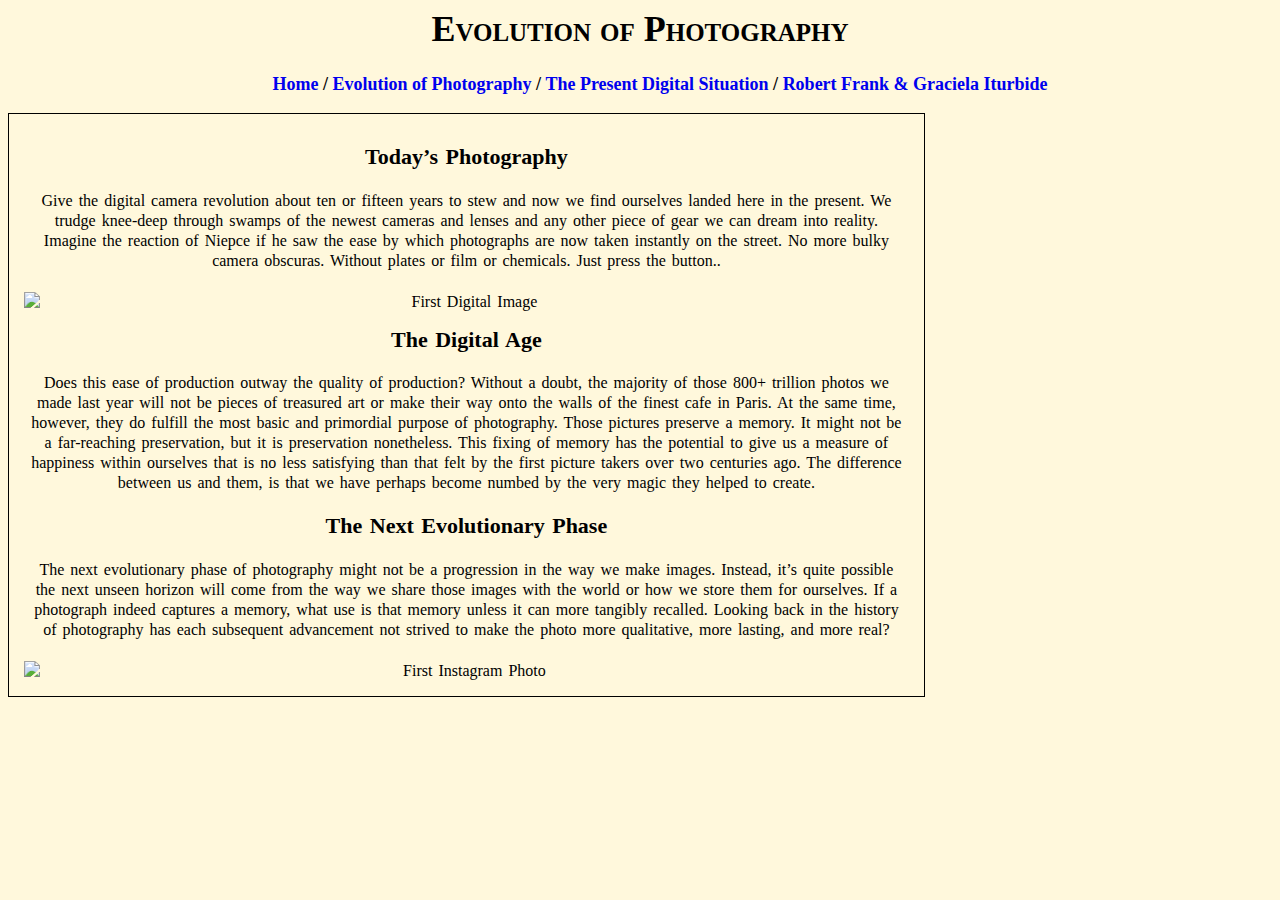
==== contemporary.html @ 5d3b782e "Add files via upload" ====
<html>

<head>
<title> Photography</title>
<meta charset="utf-8">
<meta name="description" content="This site details the History of Photography">
<meta name="keywords" content="history, photography, information, camera, contemporary, Robert, Frank, Graciela, Iturbide, Louis, Daguerre">
<meta name="author" description="Mookie C. Tunsaringkran">
<link href="midterm.css" rel="stylesheet">

</head>

<body>
<h1> Evolution of Photography</h1>
<nav><h3 class="center">
<ul>
	<li><a href="index.html">Home</a></li> /
	<li><a href="history.html">Evolution of Photography</a></li> /
	<li><a href="contemporary.html">The Present Digital Situation</a></li> /
	<li><a href="photographers.html">Robert Frank & Graciela Iturbide</a></li> 
</h2></ul>
</nav>

<div id="container">

<h2>Today’s Photography</h2>
<p>Give the digital camera revolution about ten or fifteen years to stew and now we find ourselves landed here in the present. We trudge knee-deep through swamps of the newest cameras and lenses and any other piece of gear we can dream into reality. Imagine the reaction of Niepce if he saw the ease by which photographs are now taken instantly on the street. No more bulky camera obscuras. Without plates or film or chemicals. Just press the button..</p>

<img src="contemporarypage/firstdigitalimages.jpg" alt="First Digital Image"class="center">

<h2>The Digital Age</h2>
<p>Does this ease of production outway the quality of production? Without a doubt, the majority of those 800+ trillion photos we made last year will not be pieces of treasured art or make their way onto the walls of the finest cafe in Paris. At the same time, however, they do fulfill the most basic and primordial purpose of photography. Those pictures preserve a memory. It might not be a far-reaching preservation, but it is preservation nonetheless. This fixing of memory has the potential to give us a measure of happiness within ourselves that is no less satisfying than that felt by the first picture takers over two centuries ago. The difference between us and them, is that we have perhaps become numbed by the very magic they helped to create.</p>

<h2>The Next Evolutionary Phase</h2>
<p>The next evolutionary phase of photography might not be a progression in the way we make images. Instead, it’s quite possible the next unseen horizon will come from the way we share those images with the world or how we store them for ourselves. If a photograph indeed captures a memory, what use is that memory unless it can more tangibly recalled. Looking back in the history of photography has each subsequent advancement not strived to make the photo more qualitative, more lasting, and more real?</p>

<img src="contemporarypage/firstinstagramphoto.jpg" alt="First Instagram Photo"class="center">

</ul>
</body>
</html>
---- midterm.css ----
body {background-color: #FFF8DC;}

h1 {text-align: center; font-variant: small-caps; font-size:36px; font-family: Times, serif; color:#000000;}
h2 {font-size:22px; font-family: Times. serif; color:#000000;}
h3 {font-size:18px; font-family: Times. serif; color:#000000; padding-left:200px; padding-right:200px;}
h4 {font-size:16px; font-family: Times. serif; color:#000000; font-weight:normal; text-align: center; padding-left:400px; padding-right:400px;}

li {display: inline; color:#000000; font-family: Times, sans-senrif;}

p {line-height:20px;
 text-align: center;
	padding: 5px;}

a {text-decoration: none; font-family: Times,serif}
a line {color:#00000;}
a:visited {color: #000000}
a:hover {color:#ffffff;background-color: #000000}
a:active {color: #ffffff; background-color: #000000;}

#container {text-align: center;
		background-color:white
		margin: auto;
		width: 70%;
		padding: 15px;
		word-spacing: 2px;
		line-height: 20px;
		border: 1px solid black;}


#description {background-color: white
		font-size: 14px;
		font-family: Times;
		margin: auto;
		text-align: center;
		padding-left: 500px
		padding-right:500px
		line-height: 20px;}

.center {text-align:center; display: block;margin-left: auto; margin-right: auto;}
.title {text-decoration: underline; padding-left: 200px; padding-right:200px;}
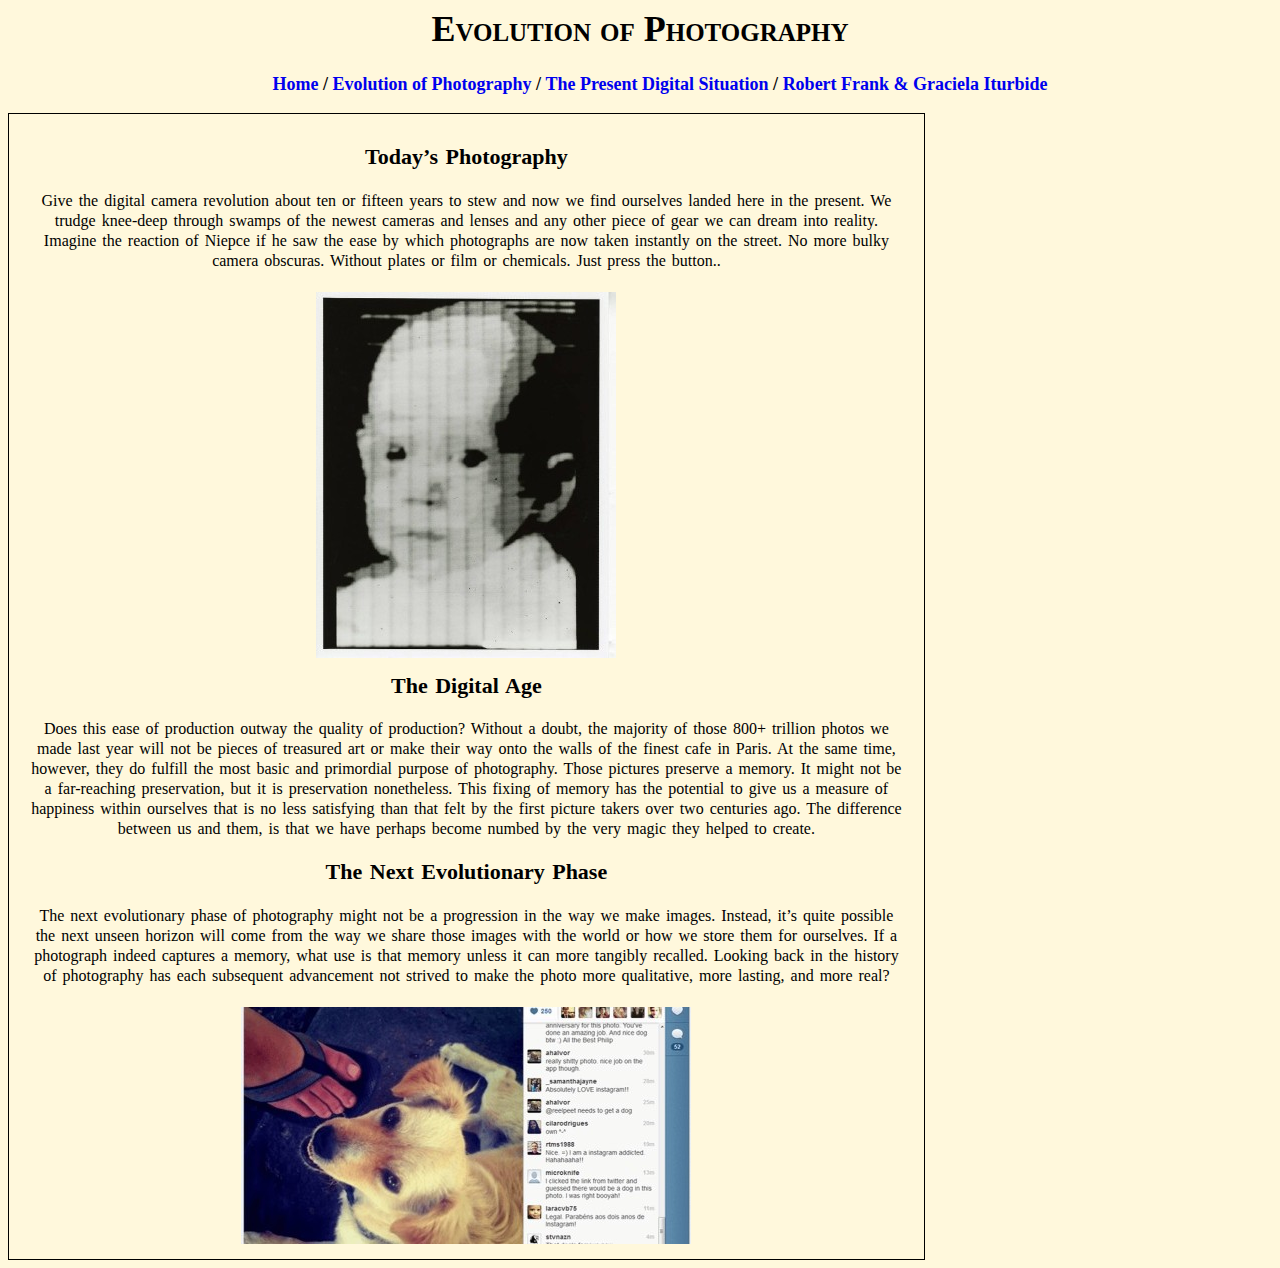
==== commit be901ab1: "Update contemporary.html" ====
--- a/contemporary.html
+++ b/contemporary.html
@@ -26,7 +26,7 @@
 <h2>Today’s Photography</h2>
 <p>Give the digital camera revolution about ten or fifteen years to stew and now we find ourselves landed here in the present. We trudge knee-deep through swamps of the newest cameras and lenses and any other piece of gear we can dream into reality. Imagine the reaction of Niepce if he saw the ease by which photographs are now taken instantly on the street. No more bulky camera obscuras. Without plates or film or chemicals. Just press the button..</p>
 
-<img src="contemporarypage/firstdigitalimages.jpg" alt="First Digital Image"class="center">
+<img src="images/firstdigitalimages.jpg" alt="First Digital Image"class="center">
 
 <h2>The Digital Age</h2>
 <p>Does this ease of production outway the quality of production? Without a doubt, the majority of those 800+ trillion photos we made last year will not be pieces of treasured art or make their way onto the walls of the finest cafe in Paris. At the same time, however, they do fulfill the most basic and primordial purpose of photography. Those pictures preserve a memory. It might not be a far-reaching preservation, but it is preservation nonetheless. This fixing of memory has the potential to give us a measure of happiness within ourselves that is no less satisfying than that felt by the first picture takers over two centuries ago. The difference between us and them, is that we have perhaps become numbed by the very magic they helped to create.</p>
@@ -34,7 +34,7 @@
 <h2>The Next Evolutionary Phase</h2>
 <p>The next evolutionary phase of photography might not be a progression in the way we make images. Instead, it’s quite possible the next unseen horizon will come from the way we share those images with the world or how we store them for ourselves. If a photograph indeed captures a memory, what use is that memory unless it can more tangibly recalled. Looking back in the history of photography has each subsequent advancement not strived to make the photo more qualitative, more lasting, and more real?</p>
 
-<img src="contemporarypage/firstinstagramphoto.jpg" alt="First Instagram Photo"class="center">
+<img src="images/firstinstagramphoto.jpg" alt="First Instagram Photo"class="center">
 
 </ul>
 </body>
